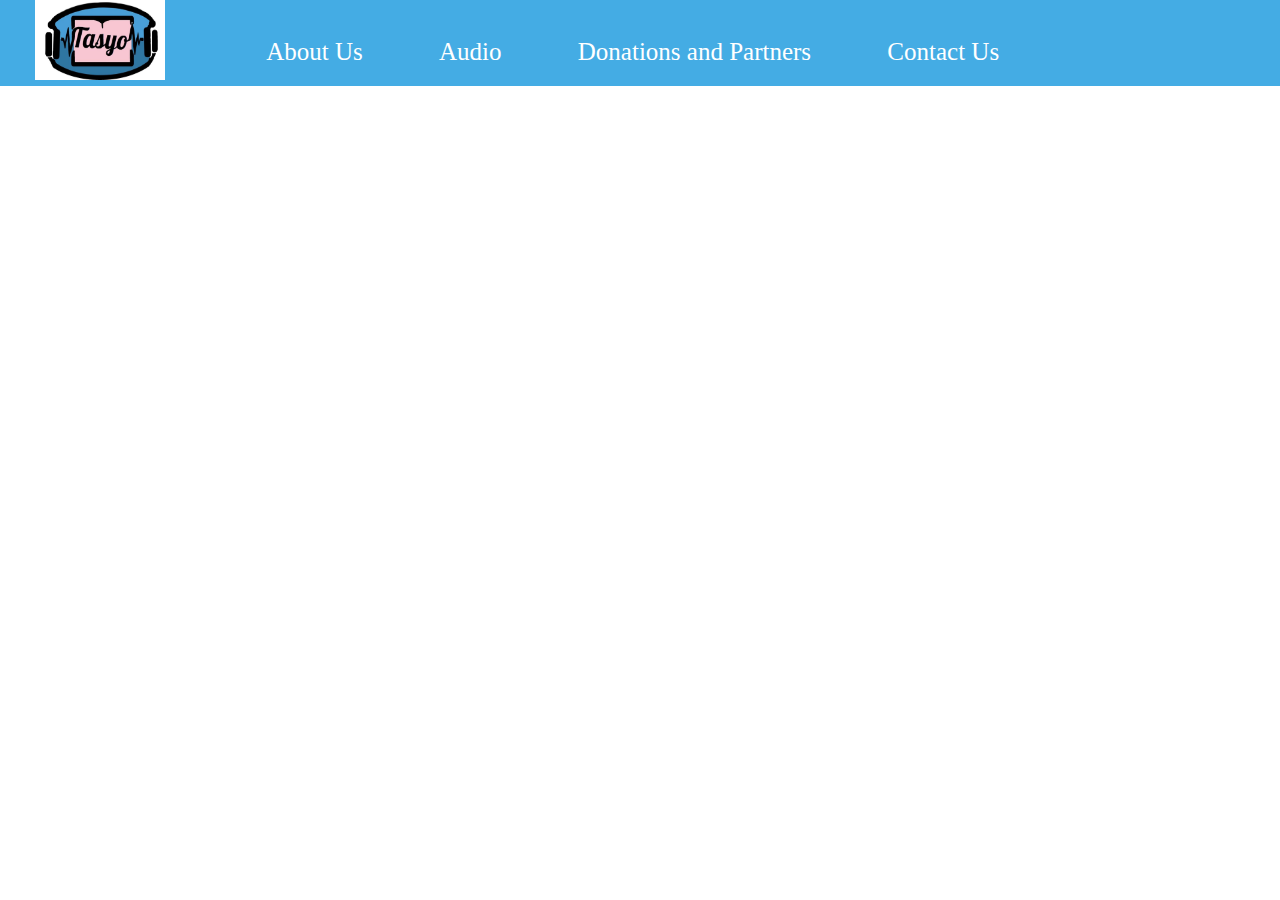
==== seeall.html @ 16571a39 "added stuff" ====
<!DOCTYPE html>
<html>
<head>
	<title>Tasyo</title>
	<link rel="stylesheet" type="text/css" href="style.css">
	<link rel="stylesheet" href="https://use.fontawesome.com/releases/v5.3.1/css/all.css" integrity="sha384-mzrmE5qonljUremFsqc01SB46JvROS7bZs3IO2EmfFsd15uHvIt+Y8vEf7N7fWAU" crossorigin="anonymous">
	<link rel="shortcut icon" href="Logo.jpg">
</head>
<body>
	<div class="navbar">
		<div class="logo"><a href="#"><img src="Logo.jpg"></a></div>
		<div class="navwords">
			<div><a href="main.html">About Us</a></div>
			<div><a href="#audio">Audio</a></div>
			<div><a href="#upper">Donations and Partners</a></div>
			<div><a href="#lower">Contact Us</a></div>
		</div>
	</div>
</body>
</html>
---- style.css ----
body{
	margin:0px;
}

a{
	text-decoration: none;
	color:white;
}

.navbar a{
  text-decoration: none;
  color:white;
  transition: 0.5s;
}

.navbar a:hover{
	color:#1c4464;
	display:inline-block;
	transform: scale(1.1,1.1);
}

.navbar div{
	margin-right:50px;
}

.navwords {
	transform: translate(-10px, -20px);
}

.navbar{
	position:relative;
	font-size:25px;
	background: #44ace4;
}

.navbar div{
	margin:0px 35px;
	display:inline-block;
}

.navbar .logo{

}

.navbar .logo img{
	width:130px;
	height:80px;
}

.aboutus {
	padding: 140px 0px 160px 0px;
  width: 100%;
  margin: auto;
  background-color: #4cace4;
  position: relative;
  
}

.aboutus h1{
	font-family: 'Lobster', cursive;
	margin: auto;
  font-style: normal;
  font-weight: 900;
  font-size: 80px;
  letter-spacing: 0.05em;
  display: inline-block;
  color: white;
  text-align: center;
}

.aboutus h2{
	font-family: 'Lobster', sans-serif;
	color: white;
  font-size: 24px;
  margin: auto;
  font-weight: 500;
  
  text-align: center;
}

.seeallbutton {
	color:#7c644c;
	cursor: pointer;
	transition: 0.5s;
}

.seeallbutton:hover{
	color:#e4ac8c;
	transform: scale(1.1);
}

.audiosection {
	background: #fcccd4;
  text-align: center;
  padding: 60px 0px 120px 0px;
  width: 100%;
}

.audiosection h1 {
  margin: 0px;
  color: #e4ac8c;
  font-family: 'Lobster', cursive;
  font-weight: 500;
  font-size: 3em;
  margin-bottom: 50px !important;
}

.audio-container {
  margin: auto !important;
  width: 1080px;
  display: grid;
  grid-template-columns: auto auto auto;
  grid-template-rows: auto auto auto;
  justify-content: center;
}

.audio-panel {
  width: 270px;
  background: white;
  height: 500px;
  padding: 30px;
  border-radius: 8px;
  text-align: left;
  margin-bottom: 40px;
  margin-left: 12px;
  margin-right: 12px;
  display: grid;
  grid-template-rows: 216px 32px 32px 170px auto;
}

.panel-img {
  width: 270px;
  height: 200px;
  margin-bottom: 16px;
}

.audio-panel h2 {
  margin: 0px;
  color: #e4ac8c;
  font:  16px/23px Lobster, sans-serif;
  height: 16px;
  margin-bottom: 16px;
  line-height: 23px;
  letter-spacing: 0.05em;
}

.audio-panel h3 {
  margin: 0px;
  font:  11px Lobster, sans-serif;
  color: #e4ac8c;
  height: 14px;
  margin-bottom: 16px;
  line-height: 20px;
  text-transform: uppercase;
  letter-spacing: 0.05em;
}

.audio-panel p {
  margin: 0px;
  font: 300 14px/20px Lobster, sans-serif;
  color: #e4ac8c;
  max-height: 240px;
  margin-bottom: 16px;
  line-height: 180% !important;
}

footer a{
  color:black;
}

footer a:hover{
  color: #1c4464;
}

footer{
  position: relative;
}

footer ul li{
  color:#222;
  font-size:20px;
  list-style-type: none;
  margin:0;
  margin-bottom: 10px;
}

footer ul li a{
  color:#222;
}

.desc{
  margin-bottom:15px;
  font-size:25px;
}

.upper{
  background-color: #white;
  display: grid;
  grid-template-columns: 1fr 2fr 2fr 1fr;
  grid-auto-rows: auto;
  justify-items: center;
  grid-row-gap: 1em;
  margin:20px 0;
}

.upper .div{
  height:100%;
  width: 100%;
}

.upper .item1{
  grid-column: 2/3;
}

.upper .item2{
  grid-column: 3/4;
}

.disclaimer{
  text-align: center;
  font-size:10px;
  margin:20px 0;
}

.lower{
  background-color: #ccc;
  display: grid;
  grid-template-columns: repeat(4, 1fr);
}

.logo1 img{
  width: 50px;
  height: 30px;
}

.lower .logo1{
  grid-column: 1/2;
  justify-self:center;
  align-self: center;
}

.lower .contact{
  grid-column: 2/3;
}

.lower .container{
  font-size: 20px;
  margin:7px 0;
  justify-self:end;
  grid-column: 3/4;
}

.lower .icon{
  margin:0 5px;
}
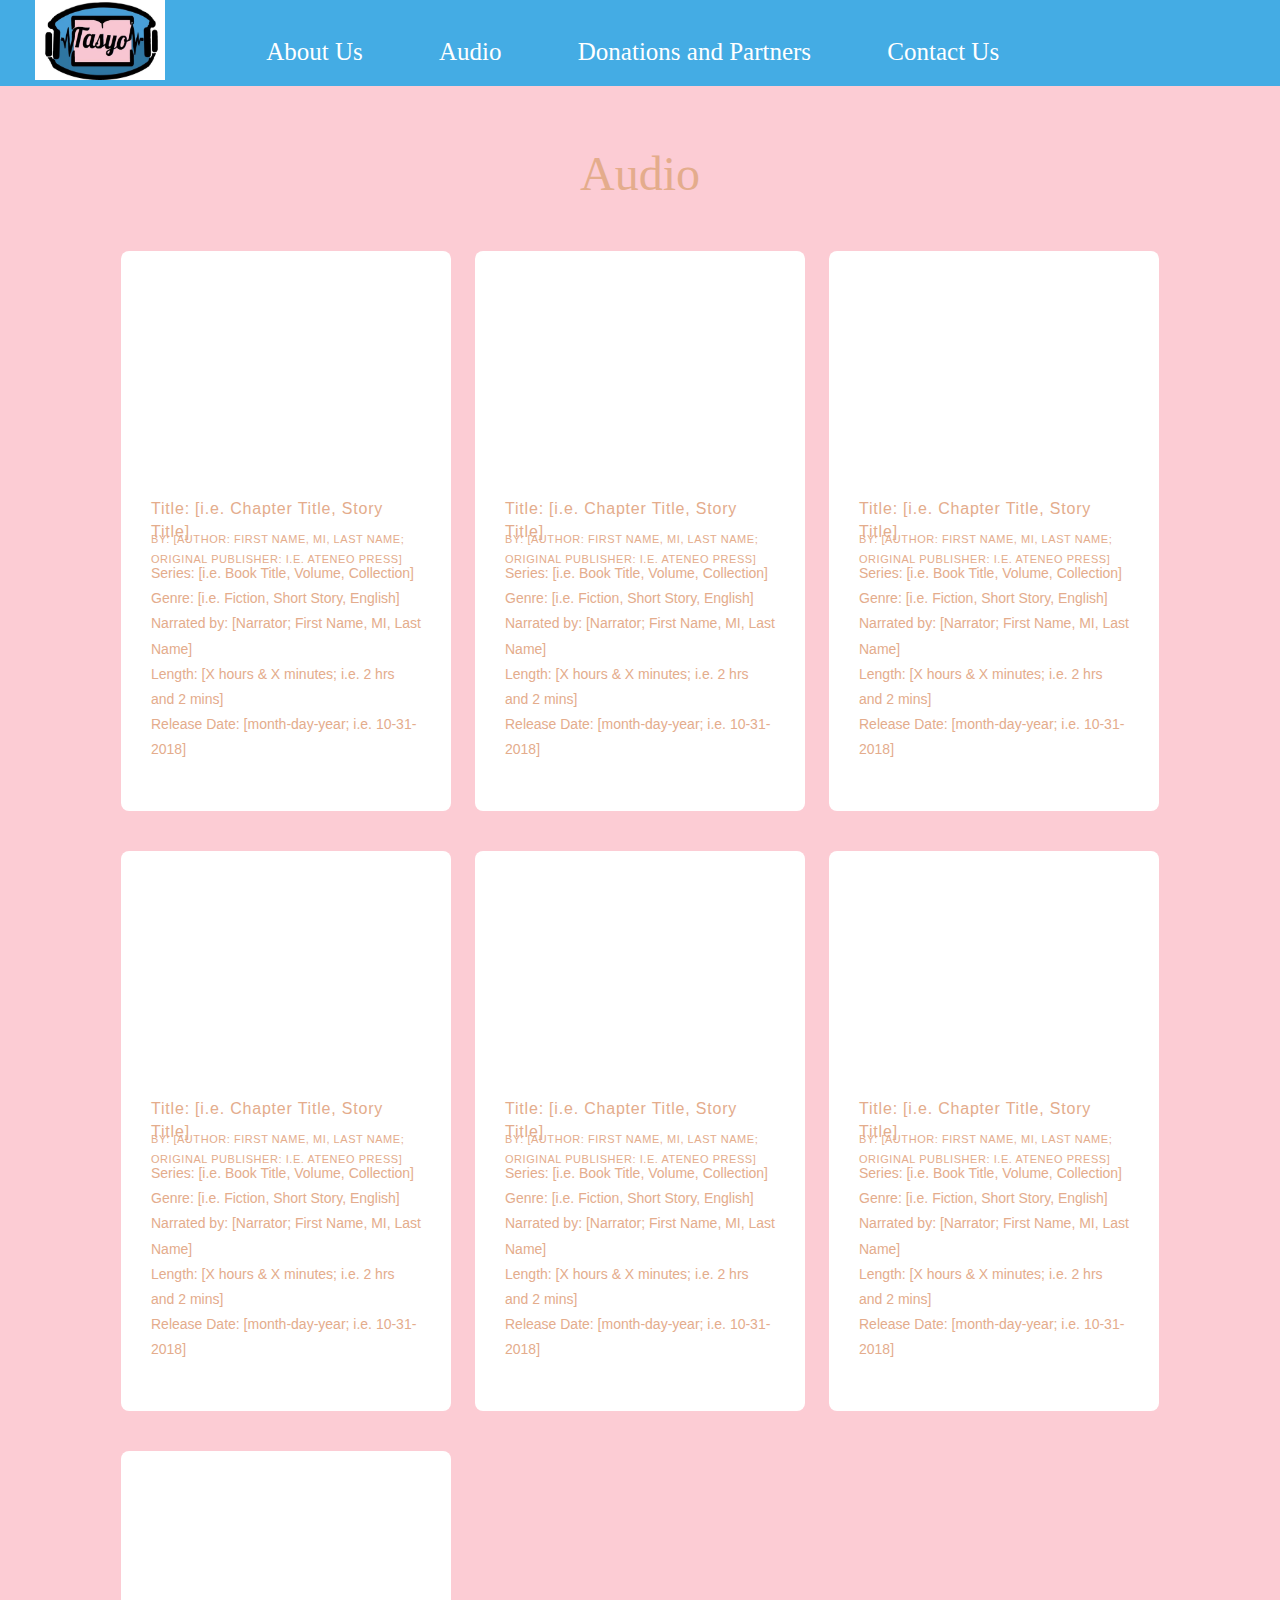
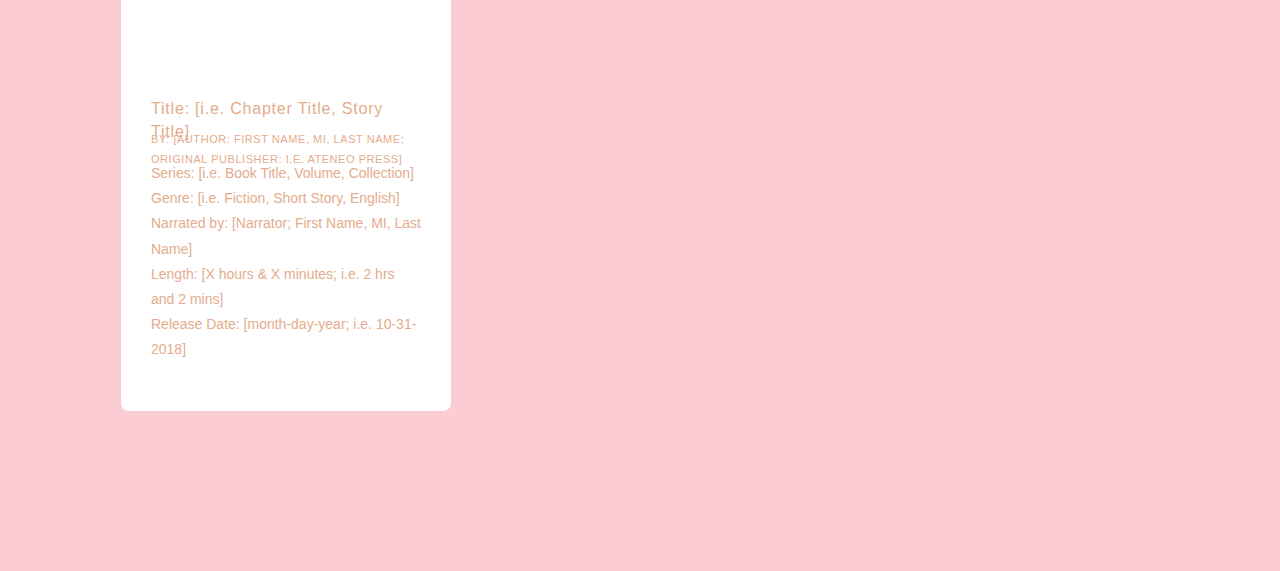
==== commit 3d880644: "henlo" ====
--- a/seeall.html
+++ b/seeall.html
@@ -8,7 +8,7 @@
 </head>
 <body>
 	<div class="navbar">
-		<div class="logo"><a href="#"><img src="Logo.jpg"></a></div>
+		<div class="logo"><a href="main.html"><img src="Logo.jpg"></a></div>
 		<div class="navwords">
 			<div><a href="main.html">About Us</a></div>
 			<div><a href="#audio">Audio</a></div>
@@ -16,5 +16,106 @@
 			<div><a href="#lower">Contact Us</a></div>
 		</div>
 	</div>
+
+	<div class ="audiosection">
+		<a class = "audio" name="audio"></a>
+		    <div class="h1">
+      			<h1>Audio</h1>
+    		</div>
+
+
+    <div class="audio-container">
+
+      <div class="audio-panel">
+        <div class="panel-img" style="background-image: url(http://placehold.it/265x200);"></div>
+
+        <h2>Title: [i.e. Chapter Title, Story Title]</h2>
+        <h3>By: [Author: First Name, MI, Last Name; Original Publisher: i.e. Ateneo Press]</h3>
+
+        <p>Series: [i.e. Book Title, Volume, Collection]<br>
+		Genre: [i.e. Fiction, Short Story, English]<br>
+		Narrated by: [Narrator; First Name, MI, Last Name]<br>
+		Length: [X hours & X minutes; i.e. 2 hrs and 2 mins]<br>
+		Release Date: [month-day-year; i.e. 10-31-2018]</p>
+		</div>
+
+		<div class="audio-panel">
+        <div class="panel-img" style="background-image: url(http://placehold.it/265x200);"></div>
+
+        <h2>Title: [i.e. Chapter Title, Story Title]</h2>
+        <h3>By: [Author: First Name, MI, Last Name; Original Publisher: i.e. Ateneo Press]</h3>
+
+        <p>Series: [i.e. Book Title, Volume, Collection]<br>
+		Genre: [i.e. Fiction, Short Story, English]<br>
+		Narrated by: [Narrator; First Name, MI, Last Name]<br>
+		Length: [X hours & X minutes; i.e. 2 hrs and 2 mins]<br>
+		Release Date: [month-day-year; i.e. 10-31-2018]</p>
+		</div>
+
+		<div class="audio-panel">
+        <div class="panel-img" style="background-image: url(http://placehold.it/265x200);"></div>
+
+        <h2>Title: [i.e. Chapter Title, Story Title]</h2>
+        <h3>By: [Author: First Name, MI, Last Name; Original Publisher: i.e. Ateneo Press]</h3>
+
+        <p>Series: [i.e. Book Title, Volume, Collection]<br>
+		Genre: [i.e. Fiction, Short Story, English]<br>
+		Narrated by: [Narrator; First Name, MI, Last Name]<br>
+		Length: [X hours & X minutes; i.e. 2 hrs and 2 mins]<br>
+		Release Date: [month-day-year; i.e. 10-31-2018]</p>
+		</div>
+
+		<div class="audio-panel">
+        <div class="panel-img" style="background-image: url(http://placehold.it/265x200);"></div>
+
+        <h2>Title: [i.e. Chapter Title, Story Title]</h2>
+        <h3>By: [Author: First Name, MI, Last Name; Original Publisher: i.e. Ateneo Press]</h3>
+
+        <p>Series: [i.e. Book Title, Volume, Collection]<br>
+		Genre: [i.e. Fiction, Short Story, English]<br>
+		Narrated by: [Narrator; First Name, MI, Last Name]<br>
+		Length: [X hours & X minutes; i.e. 2 hrs and 2 mins]<br>
+		Release Date: [month-day-year; i.e. 10-31-2018]</p>
+		</div>
+
+		<div class="audio-panel">
+        <div class="panel-img" style="background-image: url(http://placehold.it/265x200);"></div>
+
+        <h2>Title: [i.e. Chapter Title, Story Title]</h2>
+        <h3>By: [Author: First Name, MI, Last Name; Original Publisher: i.e. Ateneo Press]</h3>
+
+        <p>Series: [i.e. Book Title, Volume, Collection]<br>
+		Genre: [i.e. Fiction, Short Story, English]<br>
+		Narrated by: [Narrator; First Name, MI, Last Name]<br>
+		Length: [X hours & X minutes; i.e. 2 hrs and 2 mins]<br>
+		Release Date: [month-day-year; i.e. 10-31-2018]</p>
+		</div>
+
+		<div class="audio-panel">
+        <div class="panel-img" style="background-image: url(http://placehold.it/265x200);"></div>
+
+        <h2>Title: [i.e. Chapter Title, Story Title]</h2>
+        <h3>By: [Author: First Name, MI, Last Name; Original Publisher: i.e. Ateneo Press]</h3>
+
+        <p>Series: [i.e. Book Title, Volume, Collection]<br>
+		Genre: [i.e. Fiction, Short Story, English]<br>
+		Narrated by: [Narrator; First Name, MI, Last Name]<br>
+		Length: [X hours & X minutes; i.e. 2 hrs and 2 mins]<br>
+		Release Date: [month-day-year; i.e. 10-31-2018]</p>
+		</div>
+
+		<div class="audio-panel">
+        <div class="panel-img" style="background-image: url(http://placehold.it/265x200);"></div>
+
+        <h2>Title: [i.e. Chapter Title, Story Title]</h2>
+        <h3>By: [Author: First Name, MI, Last Name; Original Publisher: i.e. Ateneo Press]</h3>
+
+        <p>Series: [i.e. Book Title, Volume, Collection]<br>
+		Genre: [i.e. Fiction, Short Story, English]<br>
+		Narrated by: [Narrator; First Name, MI, Last Name]<br>
+		Length: [X hours & X minutes; i.e. 2 hrs and 2 mins]<br>
+		Release Date: [month-day-year; i.e. 10-31-2018]</p>
+		</div>
+
 </body>
 </html>--- a/style.css
+++ b/style.css
@@ -39,9 +39,6 @@
 	display:inline-block;
 }
 
-.navbar .logo{
-
-}
 
 .navbar .logo img{
 	width:130px;
@@ -79,16 +76,18 @@
   text-align: center;
 }
 
-.seeallbutton {
+.seeall {
 	color:#7c644c;
 	cursor: pointer;
 	transition: 0.5s;
 }
 
-.seeallbutton:hover{
+.seeall:hover{
 	color:#e4ac8c;
 	transform: scale(1.1);
 }
+
+
 
 .audiosection {
 	background: #fcccd4;
@@ -182,7 +181,7 @@
   font-size:20px;
   list-style-type: none;
   margin:0;
-  margin-bottom: 10px;
+  margin-bottom: 50px;
 }
 
 footer ul li a{
@@ -190,7 +189,7 @@
 }
 
 .desc{
-  margin-bottom:15px;
+  margin-bottom:75px;
   font-size:25px;
 }
 
@@ -201,7 +200,8 @@
   grid-auto-rows: auto;
   justify-items: center;
   grid-row-gap: 1em;
-  margin:20px 0;
+  margin-top:70px;
+  margin-bottom:100px;
 }
 
 .upper .div{
@@ -209,12 +209,38 @@
   width: 100%;
 }
 
+.upper img{
+  margin-right: 15px;
+}
+
 .upper .item1{
   grid-column: 2/3;
 }
 
 .upper .item2{
   grid-column: 3/4;
+}
+
+.item1 img{
+  height:40px;
+  width: 40px;
+}
+
+.item2 .admup{
+  height:40px;
+  width:40px;
+  margin-right:44px;
+  margin-left:32px;
+}
+
+.item2 .radyo{
+  height:40px;
+  width: 100px;
+}
+
+.item2 .compsat{
+  height:40px;
+  width: 100px;
 }
 
 .disclaimer{
